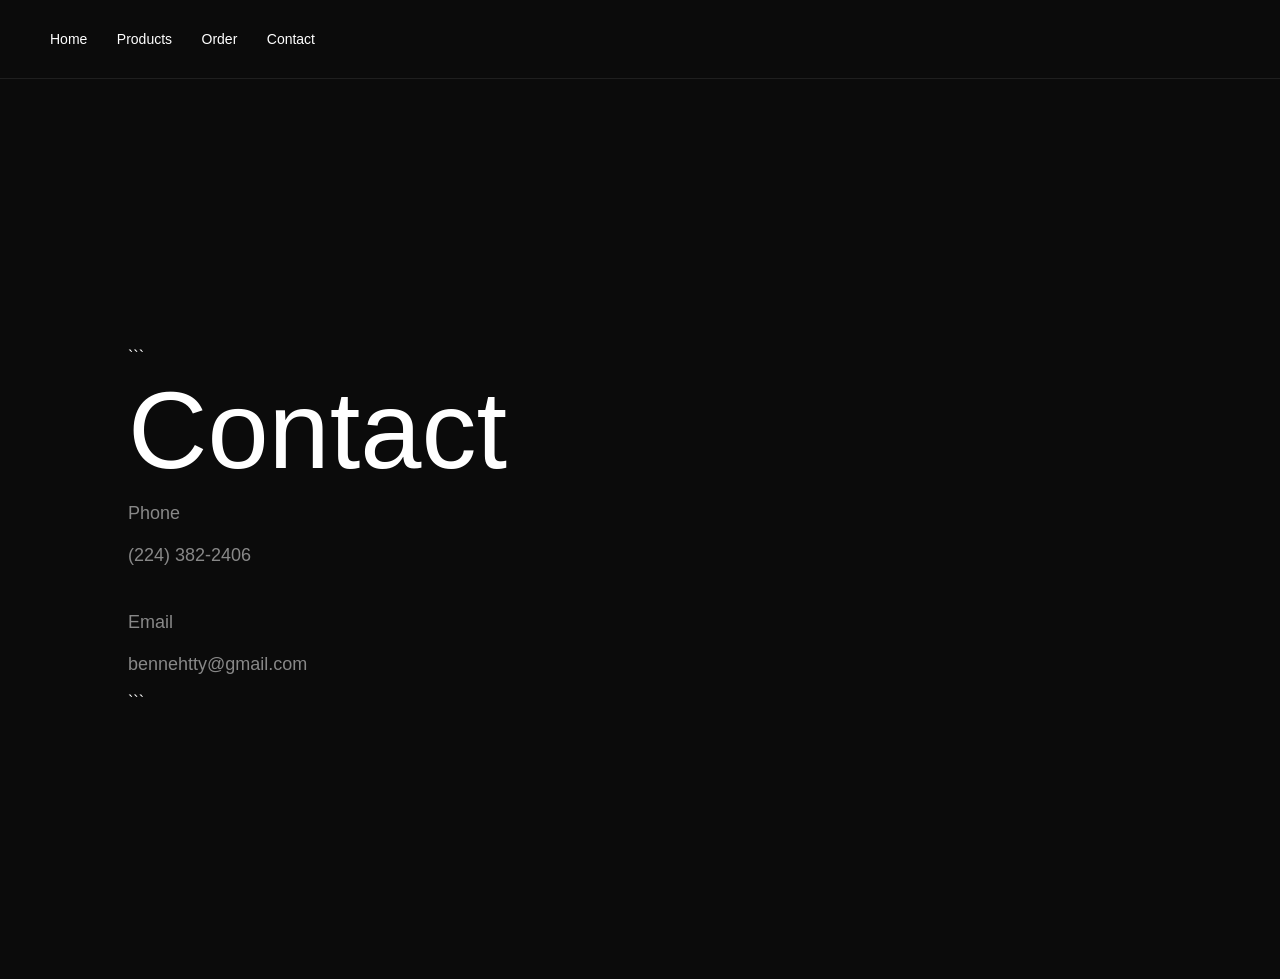
==== contact.html @ c5972db2 "Create contact.html" ====
<!DOCTYPE html>

<html>
<head>
    <title>Contact</title>
    <link rel="stylesheet" href="style.css">
</head>
<body>

<div class="nav">
    <a href="home.html">Home</a>
    <a href="products.html">Products</a>
    <a href="order.html">Order</a>
    <a href="contact.html">Contact</a>
</div>

<div class="hero">

```
<h1>Contact</h1>

<p>
    Phone
    <br><br>
    (224) 382-2406
</p>

<br>

<p>
    Email
    <br><br>
    bennehtty@gmail.com
</p>
```

</div>

</body>
</html>
---- style.css ----
body{
    margin:0;
    background:#0b0b0b;
    color:white;
    font-family:Arial, sans-serif;
}

.hero{
    min-height:100vh;
    display:flex;
    flex-direction:column;
    justify-content:center;
    padding-left:10%;
}

.brand{
    position:absolute;
    top:30px;
    left:40px;
    font-size:14px;
    color:#888;
}

h1{
    font-size:110px;
    font-weight:300;
    margin:0;
}

p{
    color:#888;
    font-size:18px;
    margin-top:10px;
}

input{
    width:300px;
    padding:15px;
    margin-top:30px;
    background:#111;
    color:white;
    border:1px solid #222;
}

button{
    width:120px;
    padding:15px;
    margin-top:15px;
    background:white;
    color:black;
    border:none;
    cursor:pointer;
}

button:hover{
    opacity:.9;
}

.nav{
padding:30px 50px;
border-bottom:1px solid #1f1f1f;
}

.nav a{
color:white;
text-decoration:none;
margin-right:25px;
font-size:14px;
}

.nav a:hover{
opacity:.6;
}
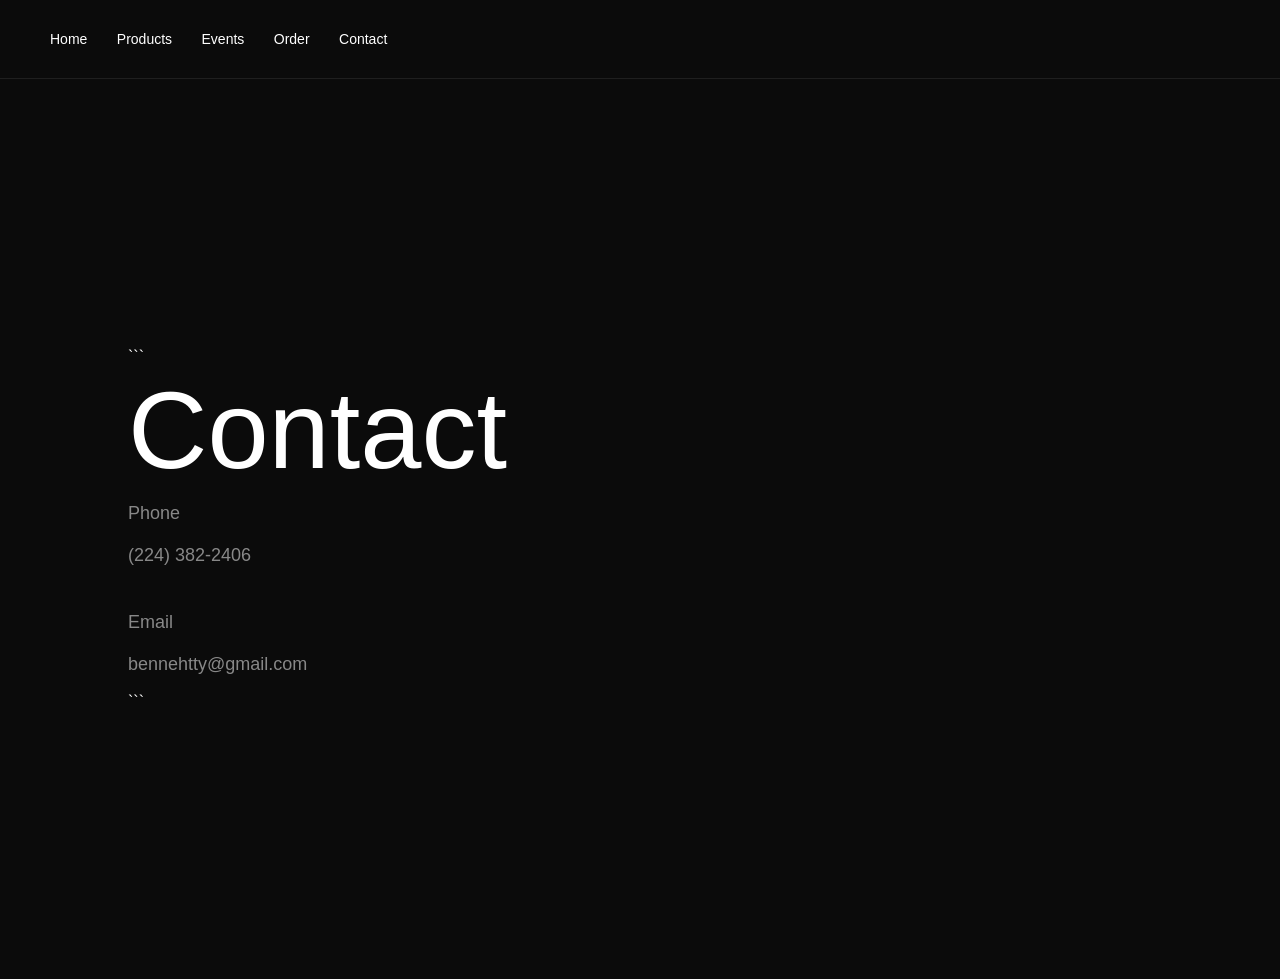
==== commit 2e691198: "Update contact.html" ====
--- a/contact.html
+++ b/contact.html
@@ -10,6 +10,7 @@
 <div class="nav">
     <a href="home.html">Home</a>
     <a href="products.html">Products</a>
+    <a href="events.html">Events</a>
     <a href="order.html">Order</a>
     <a href="contact.html">Contact</a>
 </div>
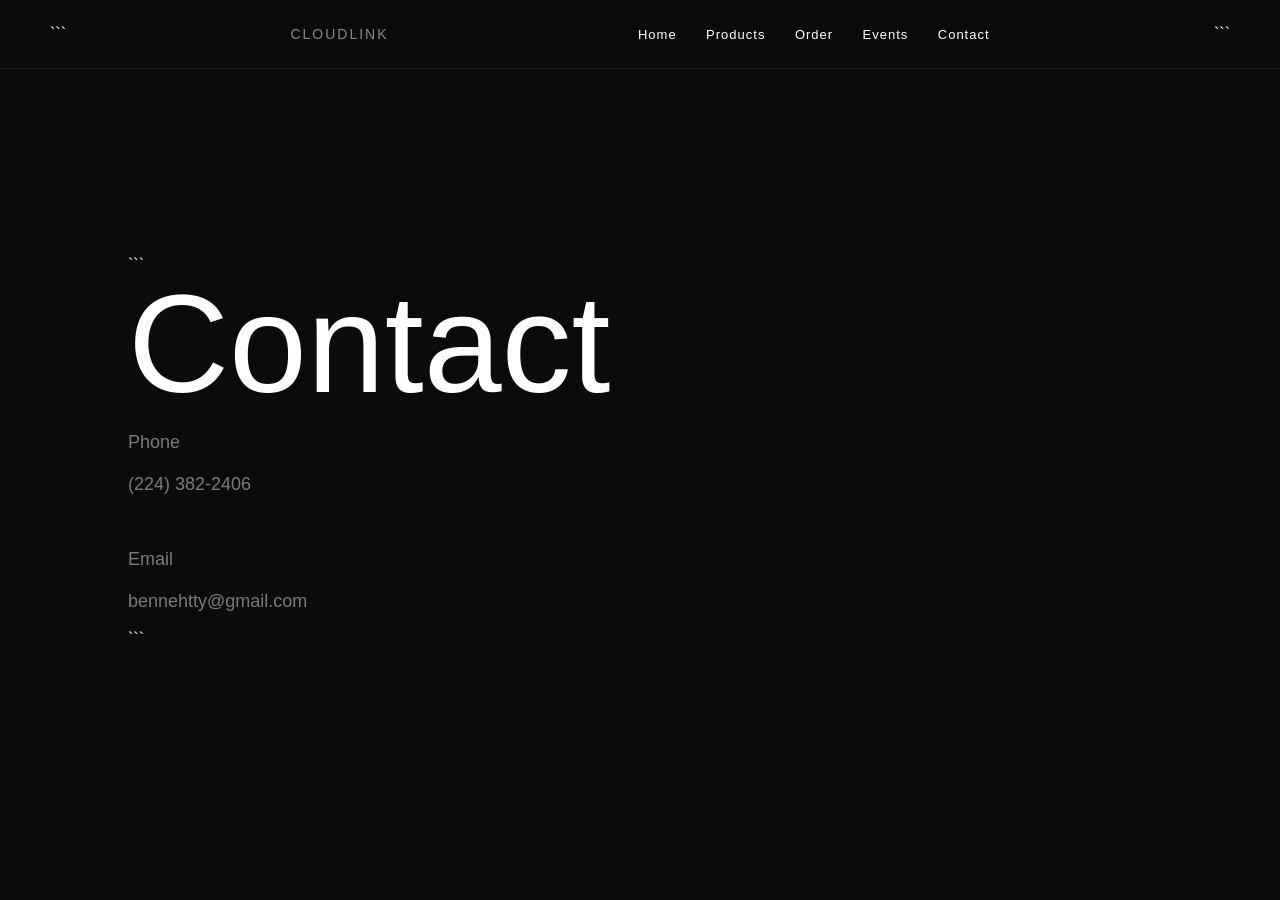
==== commit 1a1ddda7: "Update contact.html" ====
--- a/contact.html
+++ b/contact.html
@@ -8,12 +8,23 @@
 <body>
 
 <div class="nav">
+
+```
+<div class="nav-left">
+    CLOUDLINK
+</div>
+
+<div class="nav-right">
     <a href="home.html">Home</a>
     <a href="products.html">Products</a>
+    <a href="order.html">Order</a>
     <a href="events.html">Events</a>
-    <a href="order.html">Order</a>
     <a href="contact.html">Contact</a>
 </div>
+```
+
+</div>
+
 
 <div class="hero">
 
--- a/style.css
+++ b/style.css
@@ -1,73 +1,80 @@
 body{
-    margin:0;
-    background:#0b0b0b;
-    color:white;
-    font-family:Arial, sans-serif;
+margin:0;
+background:#0b0b0b;
+color:white;
+font-family:Arial, Helvetica, sans-serif;
+}
+
+.nav{
+display:flex;
+justify-content:space-between;
+align-items:center;
+padding:25px 50px;
+border-bottom:1px solid #1f1f1f;
+}
+
+.nav-left{
+color:#888;
+font-size:14px;
+letter-spacing:2px;
+}
+
+.nav-right a{
+color:white;
+text-decoration:none;
+margin-left:25px;
+font-size:13px;
+letter-spacing:1px;
+border-bottom:1px solid transparent;
+transition:0.2s;
+}
+
+.nav-right a:hover{
+border-bottom:1px solid white;
 }
 
 .hero{
-    min-height:100vh;
-    display:flex;
-    flex-direction:column;
-    justify-content:center;
-    padding-left:10%;
-}
-
-.brand{
-    position:absolute;
-    top:30px;
-    left:40px;
-    font-size:14px;
-    color:#888;
+min-height:85vh;
+display:flex;
+flex-direction:column;
+justify-content:center;
+padding-left:10%;
+padding-right:10%;
 }
 
 h1{
-    font-size:110px;
-    font-weight:300;
-    margin:0;
+font-size:140px;
+font-weight:200;
+margin:0;
+line-height:1;
 }
 
 p{
-    color:#888;
-    font-size:18px;
-    margin-top:10px;
+color:#7a7a7a;
+font-size:18px;
 }
 
-input{
-    width:300px;
-    padding:15px;
-    margin-top:30px;
-    background:#111;
-    color:white;
-    border:1px solid #222;
+input,
+textarea{
+width:100%;
+max-width:600px;
+background:#111;
+color:white;
+border:1px solid #222;
+padding:15px;
+margin-top:10px;
+margin-bottom:20px;
+box-sizing:border-box;
 }
 
 button{
-    width:120px;
-    padding:15px;
-    margin-top:15px;
-    background:white;
-    color:black;
-    border:none;
-    cursor:pointer;
+padding:15px 35px;
+background:white;
+color:black;
+border:none;
+cursor:pointer;
 }
 
 button:hover{
-    opacity:.9;
+opacity:.9;
 }
-
-.nav{
-padding:30px 50px;
-border-bottom:1px solid #1f1f1f;
-}
-
-.nav a{
-color:white;
-text-decoration:none;
-margin-right:25px;
-font-size:14px;
-}
-
-.nav a:hover{
-opacity:.6;
-}
